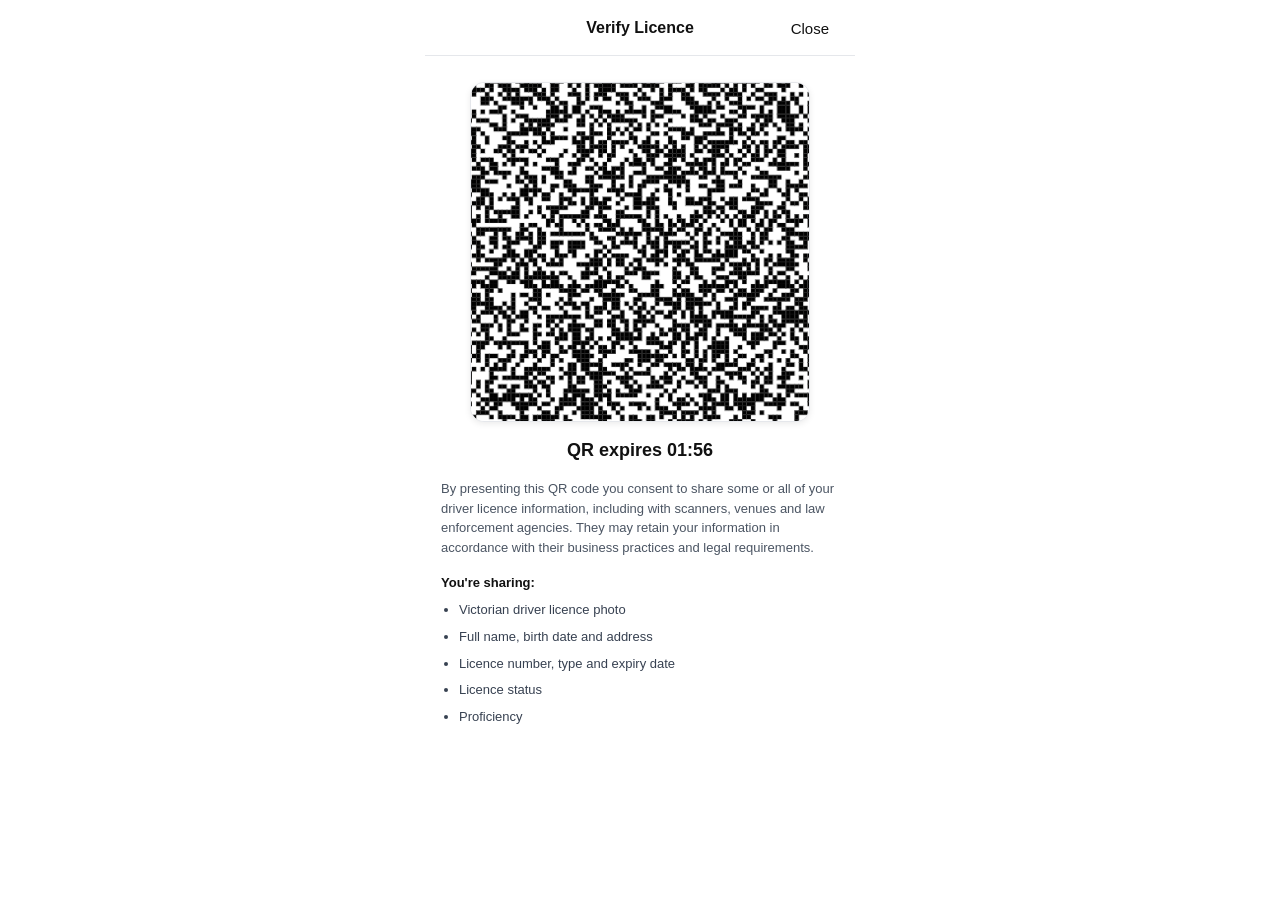
==== qr.html @ 03a3c041 "Add files via upload" ====
<!DOCTYPE html>
<html lang="en">
<head>
  <meta charset="UTF-8" />
  <meta name="viewport" content="width=device-width, initial-scale=1, viewport-fit=cover" />
  <title>Verify Licence</title>

  <style>
    *{box-sizing:border-box;margin:0;padding:0;font-family:-apple-system,BlinkMacSystemFont,"Segoe UI",Roboto,Helvetica,Arial,sans-serif}
    body{background:#fff;color:#111}

    .app{max-width:430px;margin:0 auto;min-height:100vh;min-height:100dvh;background:#fff}

    /* top bar */
    .top{
      height:56px;
      display:flex;
      align-items:center;
      justify-content:center;
      border-bottom:1px solid #e5e7eb;
      position:relative;
      padding:0 16px;
      background:#fff;
    }
    .top .title{font-size:16px;font-weight:600}
    .close{
      position:absolute;
      right:16px;
      top:50%;
      transform:translateY(-50%);
      text-decoration:none;
      color:#111;
      font-size:15px;
      font-weight:500;
      padding:6px 10px;
      border-radius:10px;
    }
    .close:active{background:rgba(0,0,0,0.06)}

    /* content */
    .content{padding:18px 16px 28px}

    .qr-wrap{
      display:flex;
      justify-content:center;
      margin:8px 0 18px;
    }
    .qr{
      width:min(340px, 92%);
      aspect-ratio: 1 / 1;
      background:#fff;
      border:1px solid #e5e7eb;
      border-radius:14px;
      overflow:hidden;
      box-shadow:0 2px 6px rgba(0,0,0,0.08);
      display:flex;
      align-items:center;
      justify-content:center;
    }
    .qr img{
      width:100%;
      height:100%;
      object-fit:cover;
      display:block;
    }

    .expires{
      text-align:center;
      font-size:18px;
      font-weight:800;
      margin:8px 0 18px;
    }
    .expires span{
      font-weight:800;
    }

    .desc{
      color:#4b5563;
      font-size:13px;
      line-height:1.5;
      margin-bottom:18px;
    }

    .sharing-title{
      font-size:13px;
      font-weight:800;
      margin:10px 0 10px;
    }

    ul{
      padding-left:18px;
      color:#374151;
      font-size:13px;
      line-height:1.6;
    }
    li{margin:6px 0}
  </style>
</head>

<body>
  <div class="app">
    <header class="top">
      <div class="title">Verify Licence</div>
      <!-- change href back to whatever page has the Reveal button -->
      <a class="close" href="#" id="closeBtn">Close</a>

    </header>

    <div class="content">
      <div class="qr-wrap">
        <div class="qr">
          <!-- Replace with your QR image file -->
          <img src="qr.png" alt="QR Code">
        </div>
      </div>

      <div class="expires">
        QR expires <span id="timer">01:57</span>
      </div>

      <div class="desc">
        By presenting this QR code you consent to share some or all of your driver licence information,
        including with scanners, venues and law enforcement agencies. They may retain your information
        in accordance with their business practices and legal requirements.
      </div>

      <div class="sharing-title">You're sharing:</div>
      <ul>
        <li>Victorian driver licence photo</li>
        <li>Full name, birth date and address</li>
        <li>Licence number, type and expiry date</li>
        <li>Licence status</li>
        <li>Proficiency</li>
      </ul>
    </div>
  </div>

  <script>
    // simple countdown (starts at 1:57)
    let seconds = 1 * 60 + 57;
    const el = document.getElementById("timer");

    function render() {
      const m = String(Math.floor(seconds / 60)).padStart(2, "0");
      const s = String(seconds % 60).padStart(2, "0");
      el.textContent = `${m}:${s}`;
    }

    render();
    setInterval(() => {
      if (seconds > 0) seconds--;
      render();
    }, 1000);
  const params = new URLSearchParams(window.location.search);
  const from = params.get("from");

  const closeBtn = document.getElementById("closeBtn");

  if (from === "permit") {
    closeBtn.href = "index.html";
  } else if (from === "identity") {
    closeBtn.href = "identity.html";
  } else if (from === "age") {
    closeBtn.href = "age.html";
  } else {
    // fallback
    closeBtn.href = "index.html";
  }
  
  </script>
</body>
</html>
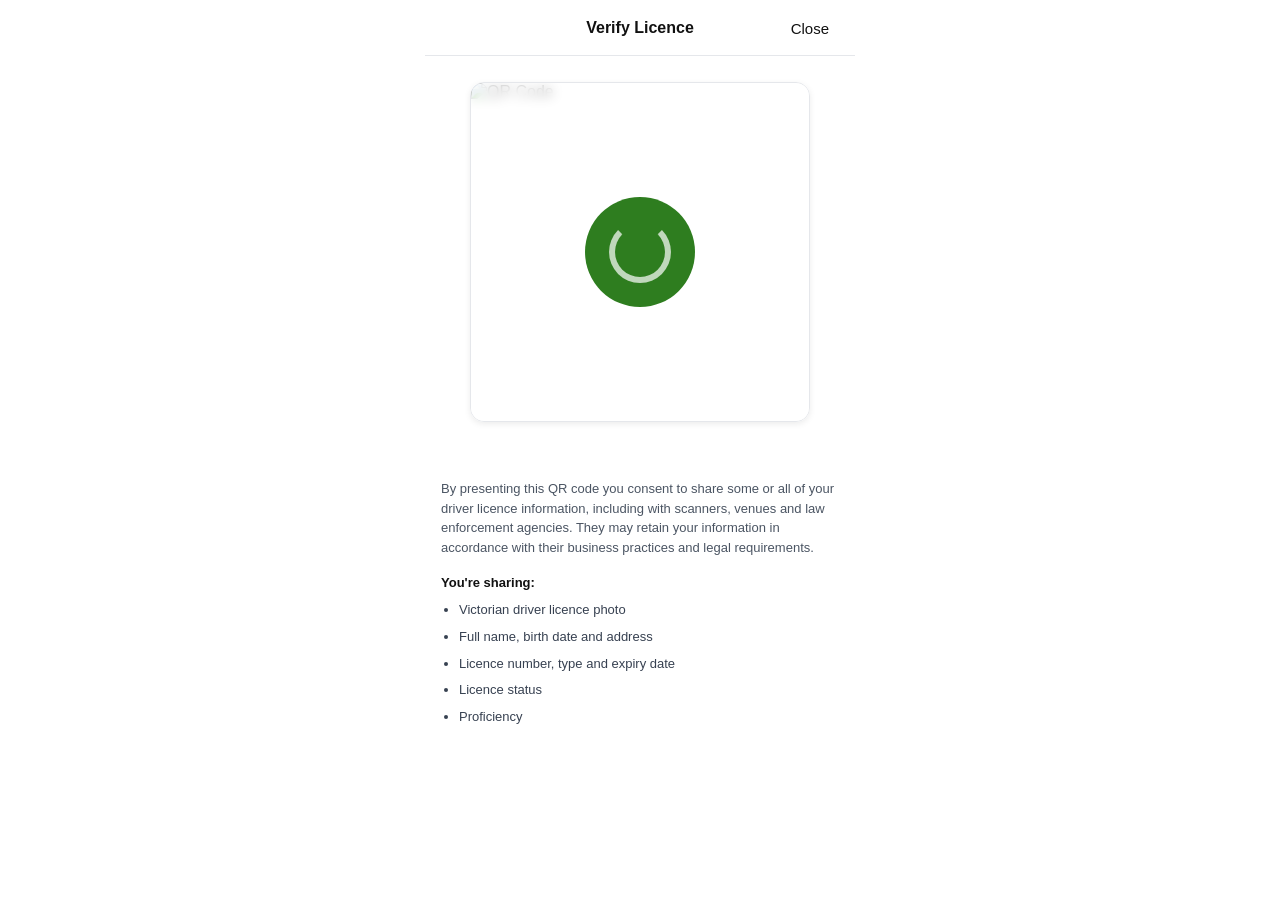
==== commit f464c6de: "Update qr.html" ====
--- a/qr.html
+++ b/qr.html
@@ -45,18 +45,17 @@
       justify-content:center;
       margin:8px 0 18px;
     }
+
     .qr{
       width:min(340px, 92%);
-      aspect-ratio: 1 / 1;
-      background:#fff;
+      aspect-ratio:1/1;
       border:1px solid #e5e7eb;
       border-radius:14px;
       overflow:hidden;
+      position:relative;
       box-shadow:0 2px 6px rgba(0,0,0,0.08);
-      display:flex;
-      align-items:center;
-      justify-content:center;
-    }
+    }
+
     .qr img{
       width:100%;
       height:100%;
@@ -64,15 +63,51 @@
       display:block;
     }
 
+    /* overlay blur + fade */
+    .overlay{
+      position:absolute;
+      inset:0;
+      display:flex;
+      align-items:center;
+      justify-content:center;
+      background:rgba(255,255,255,0.7);
+      backdrop-filter:blur(6px);
+      z-index:2;
+      transition:opacity 0.4s ease;
+    }
+
+    /* green circle */
+    .loader{
+      width:110px;
+      height:110px;
+      background:#2e7d1f;
+      border-radius:50%;
+      display:flex;
+      align-items:center;
+      justify-content:center;
+    }
+
+    /* white spinning arc */
+    .loader::after{
+      content:"";
+      width:50px;
+      height:50px;
+      border:6px solid rgba(255,255,255,0.7);
+      border-top:6px solid transparent;
+      border-radius:50%;
+      animation:spin 1s linear infinite;
+    }
+
+    @keyframes spin{
+      to{transform:rotate(360deg);}
+    }
+
     .expires{
       text-align:center;
       font-size:18px;
       font-weight:800;
       margin:8px 0 18px;
     }
-    .expires span{
-      font-weight:800;
-    }
 
     .desc{
       color:#4b5563;
@@ -94,6 +129,17 @@
       line-height:1.6;
     }
     li{margin:6px 0}
+
+    .expires{
+  text-align:center;
+  font-size:18px;
+  font-weight:800;
+  margin:8px 0 18px;
+
+  opacity:0;              /* hidden at start */
+  transition:opacity 0.4s ease;
+}
+
   </style>
 </head>
 
@@ -101,16 +147,16 @@
   <div class="app">
     <header class="top">
       <div class="title">Verify Licence</div>
-      <!-- change href back to whatever page has the Reveal button -->
       <a class="close" href="#" id="closeBtn">Close</a>
-
     </header>
 
     <div class="content">
       <div class="qr-wrap">
         <div class="qr">
-          <!-- Replace with your QR image file -->
-          <img src="qr.png" alt="QR Code">
+          <img src="IMG_1375.jpeg" alt="QR Code" id="qrImg">
+          <div class="overlay" id="overlay">
+            <div class="loader"></div>
+          </div>
         </div>
       </div>
 
@@ -136,24 +182,50 @@
   </div>
 
   <script>
-    // simple countdown (starts at 1:57)
-    let seconds = 1 * 60 + 57;
-    const el = document.getElementById("timer");
-
-    function render() {
-      const m = String(Math.floor(seconds / 60)).padStart(2, "0");
-      const s = String(seconds % 60).padStart(2, "0");
-      el.textContent = `${m}:${s}`;
-    }
-
-    render();
+  // start at 2:00
+  let seconds = 2 * 60;
+  const el = document.getElementById("timer");
+
+  function render() {
+    const m = String(Math.floor(seconds / 60)).padStart(2, "0");
+    const s = String(seconds % 60).padStart(2, "0");
+    el.textContent = `${m}:${s}`;
+  }
+
+  render();
+
+  let timerStarted = false;
+
+  function startTimer() {
+    if (timerStarted) return;
+    timerStarted = true;
+
     setInterval(() => {
       if (seconds > 0) seconds--;
       render();
     }, 1000);
+  }
+
+ const overlay = document.getElementById("overlay");
+const expires = document.querySelector(".expires");
+
+setTimeout(() => {
+  overlay.style.opacity = "0";
+
+  setTimeout(() => {
+    overlay.style.display = "none";
+
+    // show timer text
+    expires.style.opacity = "1";
+
+    startTimer(); // start countdown AFTER showing
+  }, 400);
+
+}, 1500);
+
+  // close button routing
   const params = new URLSearchParams(window.location.search);
   const from = params.get("from");
-
   const closeBtn = document.getElementById("closeBtn");
 
   if (from === "permit") {
@@ -163,10 +235,6 @@
   } else if (from === "age") {
     closeBtn.href = "age.html";
   } else {
-    // fallback
     closeBtn.href = "index.html";
   }
-  
-  </script>
-</body>
-</html>
+</script>
